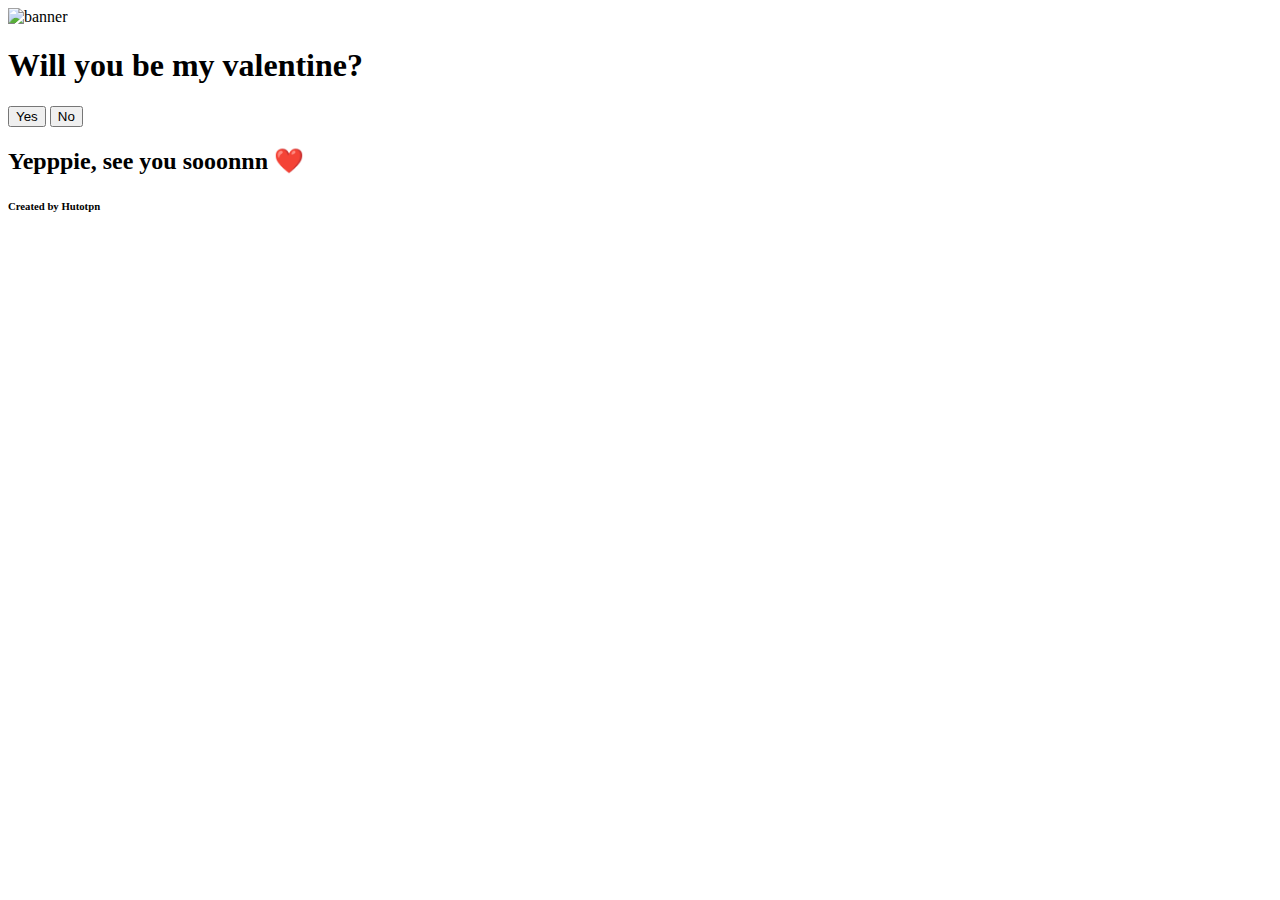
==== index.html @ 823e6941 "Create index.html" ====
<!DOCTYPE html>
<html lang="en">
  <head>
    <meta charset="UTF-8" />
    <meta name="viewport" content="width=device-width, initial-scale=1.0" />
    <title>Important Question</title>
    <link rel="stylesheet" href="style.css" />
  </head>
  <body>
    <div class="container">
      <div class="banner-gif">
        <img id="banner" src="./public/images/mid.gif" alt="banner" />
      </div>
      <h1>Will you be my valentine?</h1>
      <div class="btns">
        <button id="yes-btn">Yes</button>
        <button id="no-btn">No</button>
      </div>
      <div class="message">
        <h2>Yepppie, see you sooonnn ❤️</h2>
        <h6>Created by Hutotpn</h6>
      </div>
    </div>
    <script src="script.js"></script>
  </body>
</html>
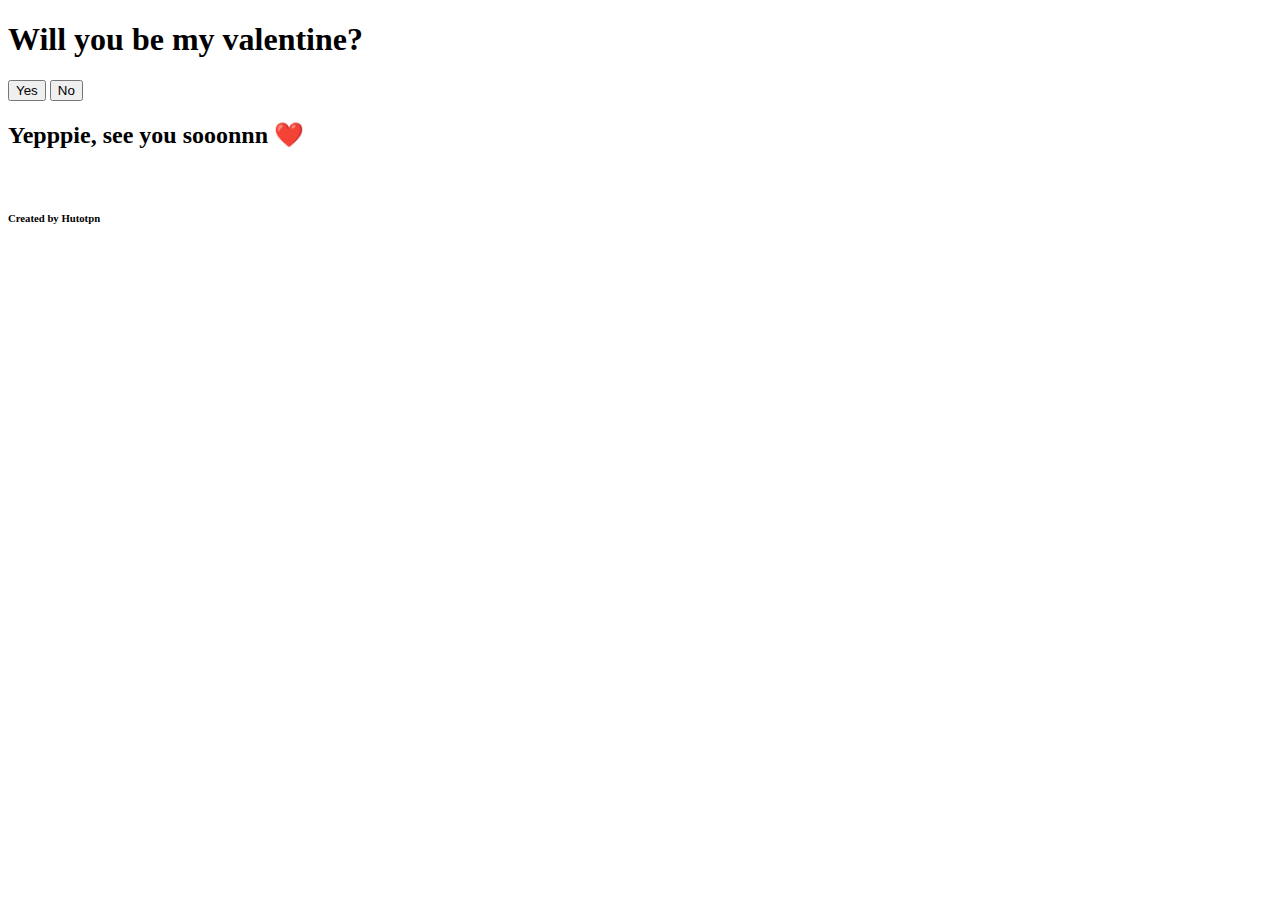
==== commit 1704acee: "Update index.html" ====
--- a/index.html
+++ b/index.html
@@ -8,18 +8,12 @@
   </head>
   <body>
     <div class="container">
-      <div class="banner-gif">
-        <img id="banner" src="./public/images/mid.gif" alt="banner" />
-      </div>
       <h1>Will you be my valentine?</h1>
-      <div class="btns">
-        <button id="yes-btn">Yes</button>
-        <button id="no-btn">No</button>
-      </div>
-      <div class="message">
-        <h2>Yepppie, see you sooonnn ❤️</h2>
-        <h6>Created by Hutotpn</h6>
-      </div>
+      <button id="yesButton">Yes</button>
+      <button id="noButton">No</button>
+      <h2 id="responseMessage">Yepppie, see you sooonnn ❤️</h2>
+      <br>
+      <h6>Created by Hutotpn</h6>
     </div>
     <script src="script.js"></script>
   </body>
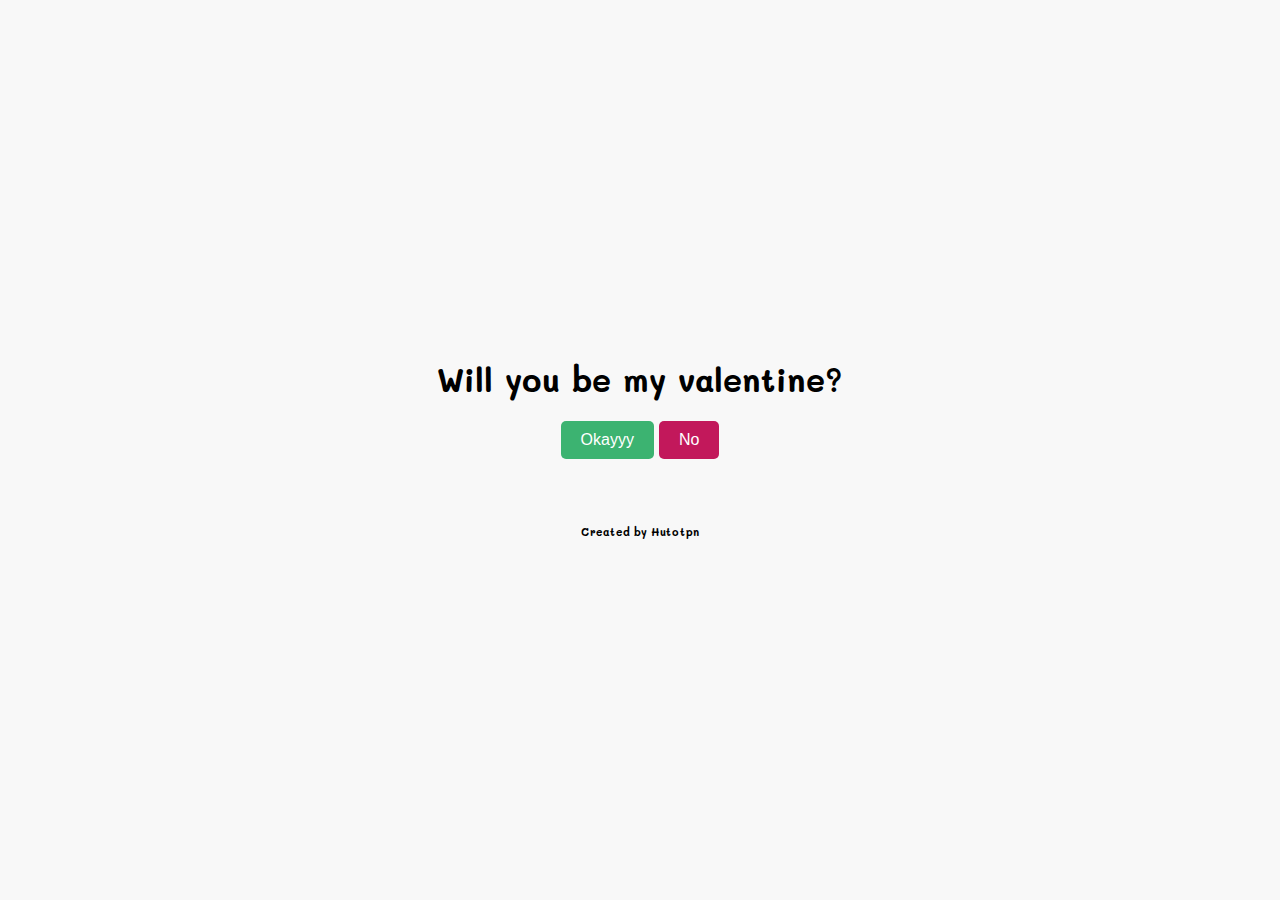
==== commit b68adfc1: "Merge pull request #3 from Hutotpn/dev-v1.1" ====
--- a/index.html
+++ b/index.html
@@ -5,16 +5,17 @@
     <meta name="viewport" content="width=device-width, initial-scale=1.0" />
     <title>Important Question</title>
     <link rel="stylesheet" href="style.css" />
+    <link rel="shortcut icon" href="mail-heart.png" type="image/x-icon" />
   </head>
   <body>
     <div class="container">
       <h1>Will you be my valentine?</h1>
-      <button id="yesButton">Yes</button>
+      <button id="yesButton">Okayyy</button>
       <button id="noButton">No</button>
-      <h2 id="responseMessage">Yepppie, see you sooonnn ❤️</h2>
-      <br>
+      <h2 id="responseMessage"></h2>
+      <br />
       <h6>Created by Hutotpn</h6>
     </div>
-    <script src="script.js"></script>
+    <script src="./js/en.js"></script>
   </body>
-</html>+</html>
--- a/style.css
+++ b/style.css
@@ -0,0 +1,49 @@
+@import url("https://fonts.googleapis.com/css2?family=Mali:wght@300;400;500;600&display=swap");
+
+body {
+  font-family: "Mali", sans-serif;
+  background-color: #f8f8f8;
+  margin: 0;
+  display: flex;
+  justify-content: center;
+  align-items: center;
+  height: 100vh;
+}
+
+.container {
+  text-align: center;
+}
+
+.valentine-image {
+  width: 300px; /* Adjust the width as needed */
+  border-radius: 10px;
+}
+
+button {
+  padding: 10px 20px;
+  font-size: 16px;
+  cursor: pointer;
+  color: #fff;
+  border: none;
+  border-radius: 5px;
+}
+
+#yesButton {
+  background-color: #3cb371;
+}
+
+#noButton {
+  background-color: #c2185b;
+}
+
+#yesButton:hover {
+  background-color: #32925d;
+}
+
+#noButton:hover {
+  background-color: #9b144a;
+}
+
+#responseMessage {
+  margin-top: 20px;
+}
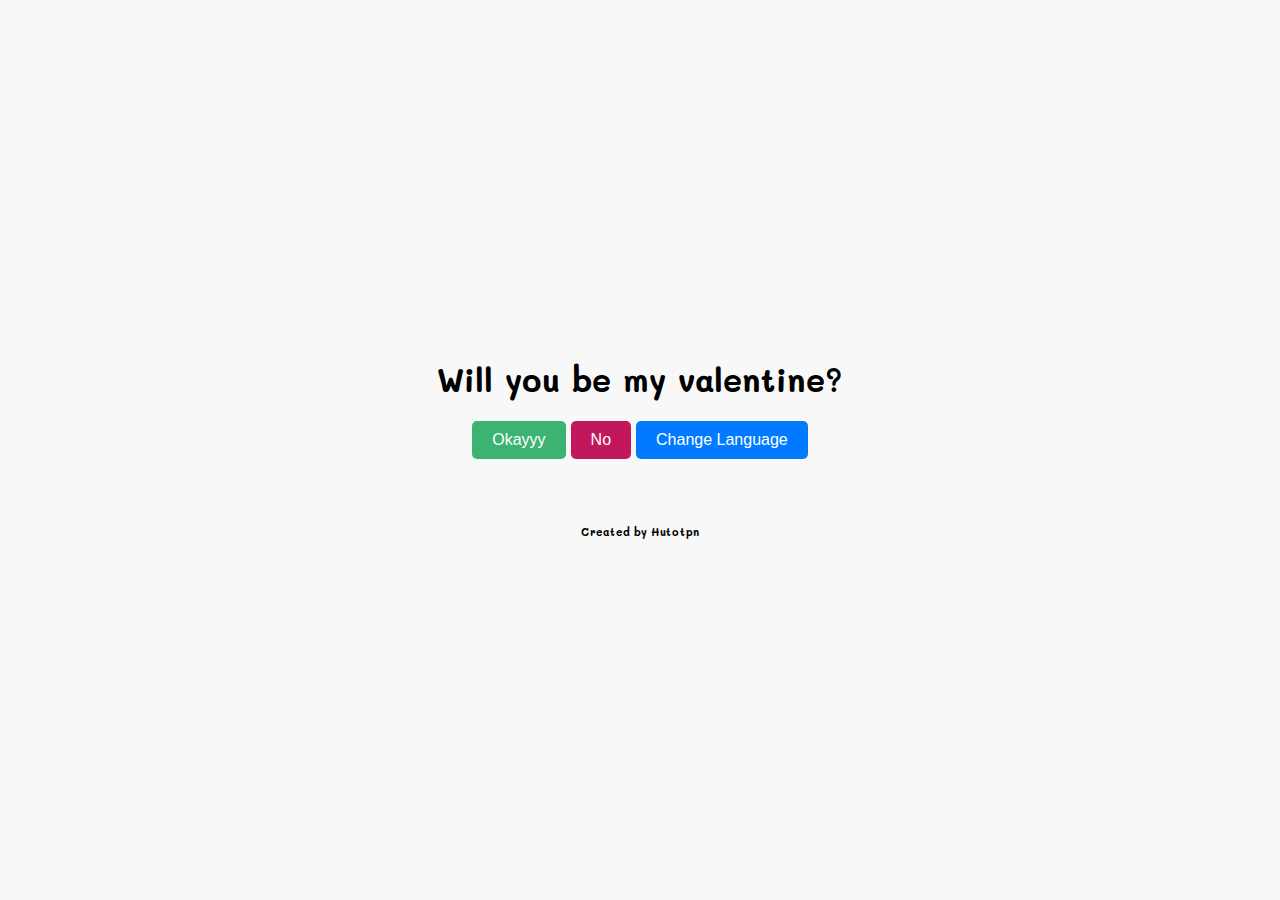
==== commit d2388198: "Language functionalities" ====
--- a/index.html
+++ b/index.html
@@ -12,10 +12,12 @@
       <h1>Will you be my valentine?</h1>
       <button id="yesButton">Okayyy</button>
       <button id="noButton">No</button>
+      <button id="languageButton" data-language="en">Change Language</button>
       <h2 id="responseMessage"></h2>
       <br />
       <h6>Created by Hutotpn</h6>
     </div>
-    <script src="./js/en.js"></script>
+    <script src="./js/translations.js"></script>
+    <script src="./js/main.js"></script>
   </body>
 </html>
--- a/style.css
+++ b/style.css
@@ -47,3 +47,17 @@
 #responseMessage {
   margin-top: 20px;
 }
+
+#languageButton {
+  background-color: #007bff;
+  padding: 10px 20px;
+  font-size: 16px;
+  cursor: pointer;
+  color: #fff;
+  border: none;
+  border-radius: 5px;
+}
+
+#languageButton:hover {
+  background-color: #0056b3;
+}
